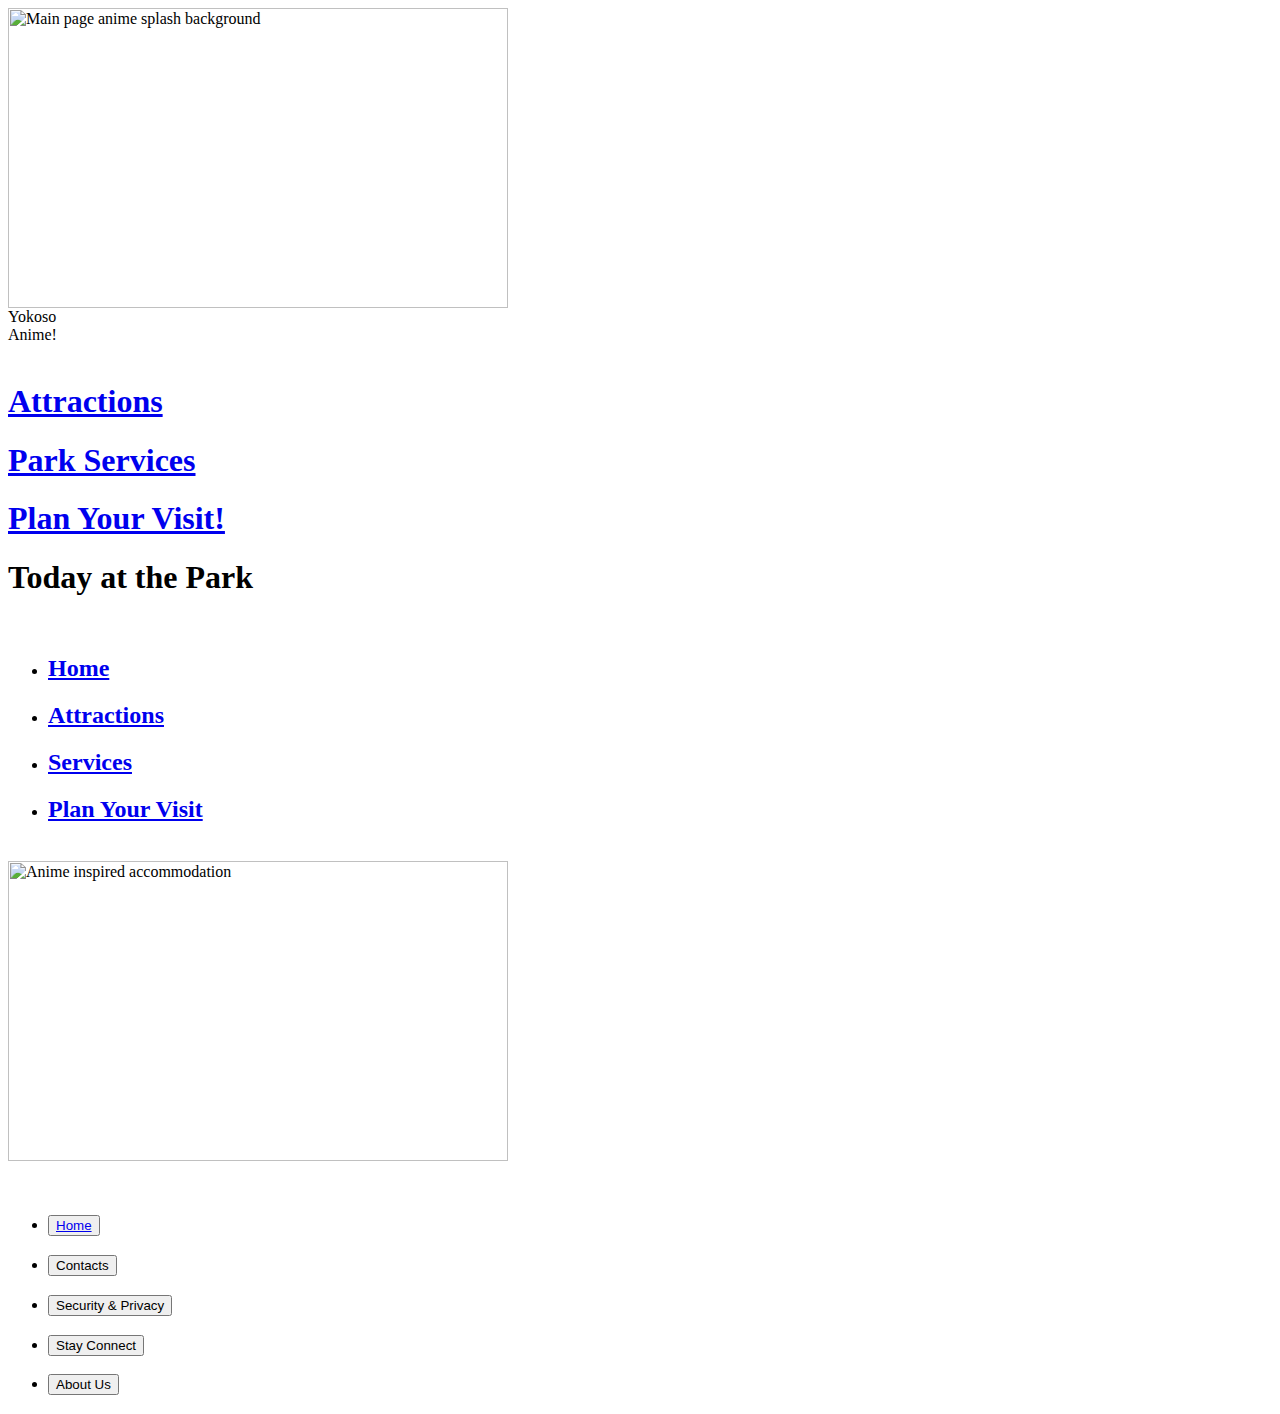
==== accommodation.html @ 06dd045e "Add files via upload" ====
<html>

<head>
    <title>Yokoso Anime Main</title>

    <meta http-equiv="refresh" content="600">
    <meta charset="utf-8">
    <meta name="author" content="Yokoso Anime">
    <meta name="keywords" content="anime, theme park, rides, cuisine">
    <meta name="description" content="Main landing page for Yokoso Anime">
    <meta name="viewport" content="width=device-width, initial-scale=1.0">

    <link rel="stylesheet" href="styles/styles.css">
    <script></script>

</head>

<header>
    <div class="titleImage">
        <img src="images/mainPage.jpg" alt="Main page anime splash background" style="width: 500px; height: 300px;">
        <div class="titleCenter1">Yokoso</div>
        <div class="titleCenter2">Anime!</div>
    </div>
</header>

<br>

<div class="navGrid">
    <div class="item1">
        <h1><a href="attractions.html">Attractions</a></h1>
    </div>
    <div class="item2">
        <h1><a href="services.html">Park Services</a></h1>
    </div>
    <div class="item3">
        <h1><a href="visit.html">Plan Your Visit!</a></h1>
    </div>
    <div class="item4">
        <h1>Today at the Park</h1>
    </div>
</div>

<br>

<body>

    <nav>
        <ul>
            <li>
                <h2><a href="index.html">Home</a></h2>
            </li>
            <li>
                <h2><a href="attractions.html">Attractions</a></h2>
            </li>
            <li>
                <h2><a href="services.html">Services</a></h2>
            </li>
            <li>
                <h2><a href="visit.html">Plan Your Visit</a></h2>
            </li>
        </ul>
    </nav>

    <br>

    <div class="accommodationImage">
        <img src="images/accommodation.jpg" alt="Anime inspired accommodation" style="width: 500px; height: 300px;">
    </div>


</body>

<br>

<footer>

    <br>

    <nav class="footer">
        <ul>
            <li>
                <h3><button><a class = "footerButton" href="index.html">Home</a></button></h3>
            </li>
            <li>
                <h3><button>Contacts</button></h3>
            </li>
            <li>
                <h3><button>Security & Privacy</button></h3>
            </li>
            <li>
                <h3><button>Stay Connect</button></h3>
            </li>
            <li>
                <h3><button>About Us</button></h2>
            </li>
        </ul>
    </nav>

</footer>




</html>
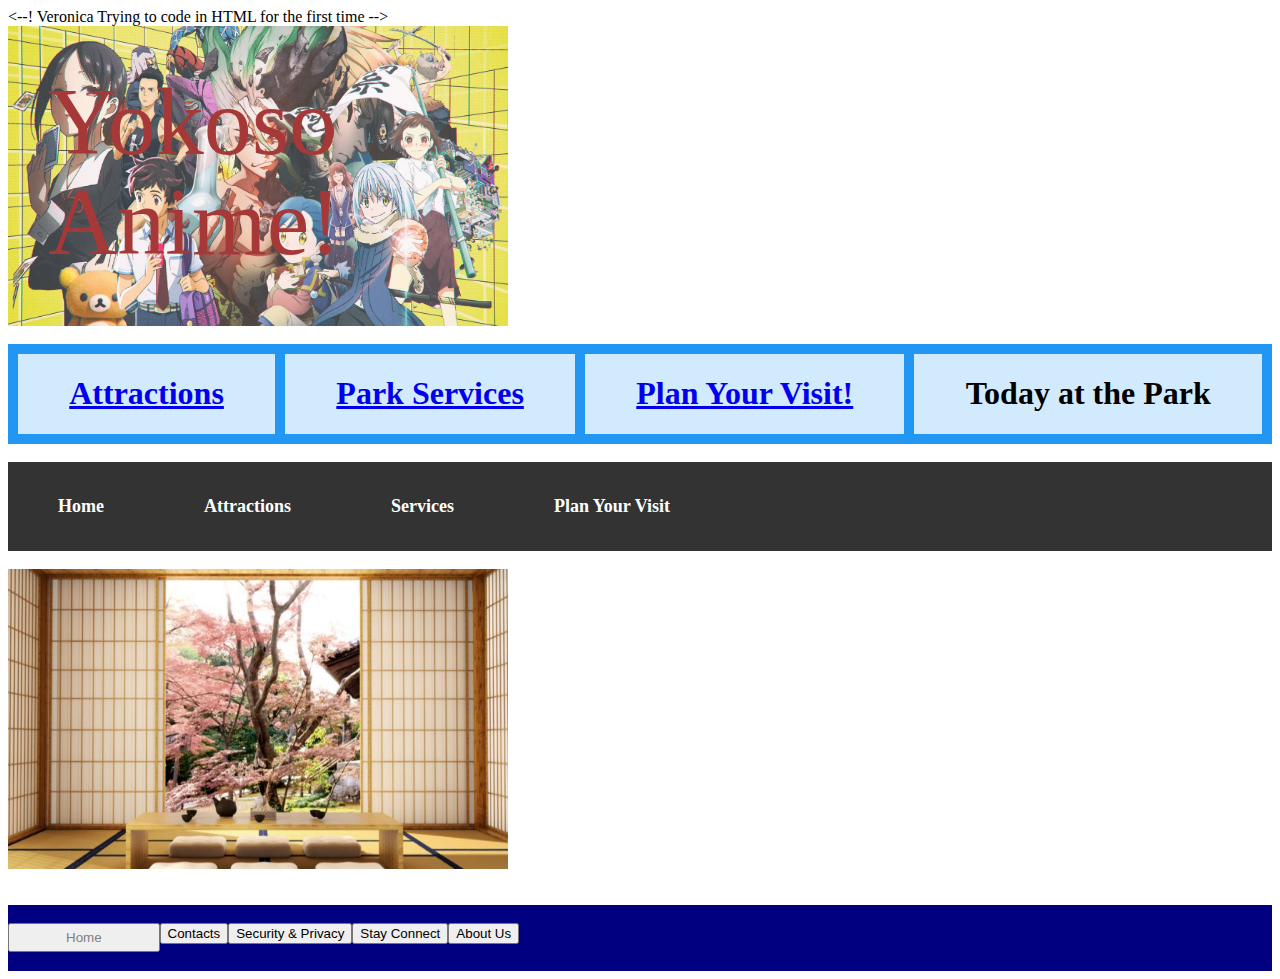
==== commit 6ddc224b: "Update accommodation.html" ====
--- a/accommodation.html
+++ b/accommodation.html
@@ -1,3 +1,5 @@
+<--! Veronica Trying to code in HTML for the first time --> 
+
 <html>
 
 <head>
@@ -101,4 +103,4 @@
 
 
 
-</html>+</html>
--- a/styles/styles.css
+++ b/styles/styles.css
@@ -0,0 +1,92 @@
+.titleImage {
+    position: relative;
+    text-align: left;
+    opacity: 0.8;
+}
+
+.titleCenter1 {
+    position: absolute;
+    font-family: "modena", "Lucida Handwriting", cursive;
+    text-align: center;
+    font-size: 6em;
+    color: rgba(145, 7, 7);
+    top: 40px;
+    left: 40px;
+}
+
+.titleCenter2 {
+    position: absolute;
+    font-family: "modena", "Lucida Handwriting", cursive;
+    text-align: center;
+    font-size: 6em;
+    color: rgba(145, 7, 7);
+    top: 140px;
+    left: 40px;
+}
+
+.navGrid {
+    display: grid;
+    grid-template-columns: auto auto auto auto;
+    grid-gap: 10px;
+    background-color: #2196F3;
+    padding: 10px;
+}
+
+.navGrid>div {
+    background-color: rgba(255, 255, 255, 0.8);
+    text-align: center;
+    padding: 0px 0;
+    font-size: 16px;
+}
+
+.attractionsImage {
+    position: relative;
+    text-align: left;
+    opacity: 0.8;
+}
+
+ul {
+    list-style-type: none;
+    margin: 0;
+    padding: 0;
+    overflow: hidden;
+    background-color: #333;
+}
+
+li {
+    float: left;
+}
+
+li a {
+    display: block;
+    color: white;
+    font-size: 0.75em;
+    text-align: center;
+    padding: 14px 50px;
+    text-decoration: none;
+}
+
+li a:hover {
+    background-color: #111;
+}
+
+.footer>ul {
+    list-style-type: none;
+    margin: 0;
+    padding: 0;
+    overflow: hidden;
+    background-color: navy;
+}
+
+.footer>li {
+    float: left;
+}
+
+.footerButton {
+    display: block;
+    color: grey;
+    font-size: 1em;
+    text-align: center;
+    padding: 4px 50px;
+    text-decoration: none;
+}